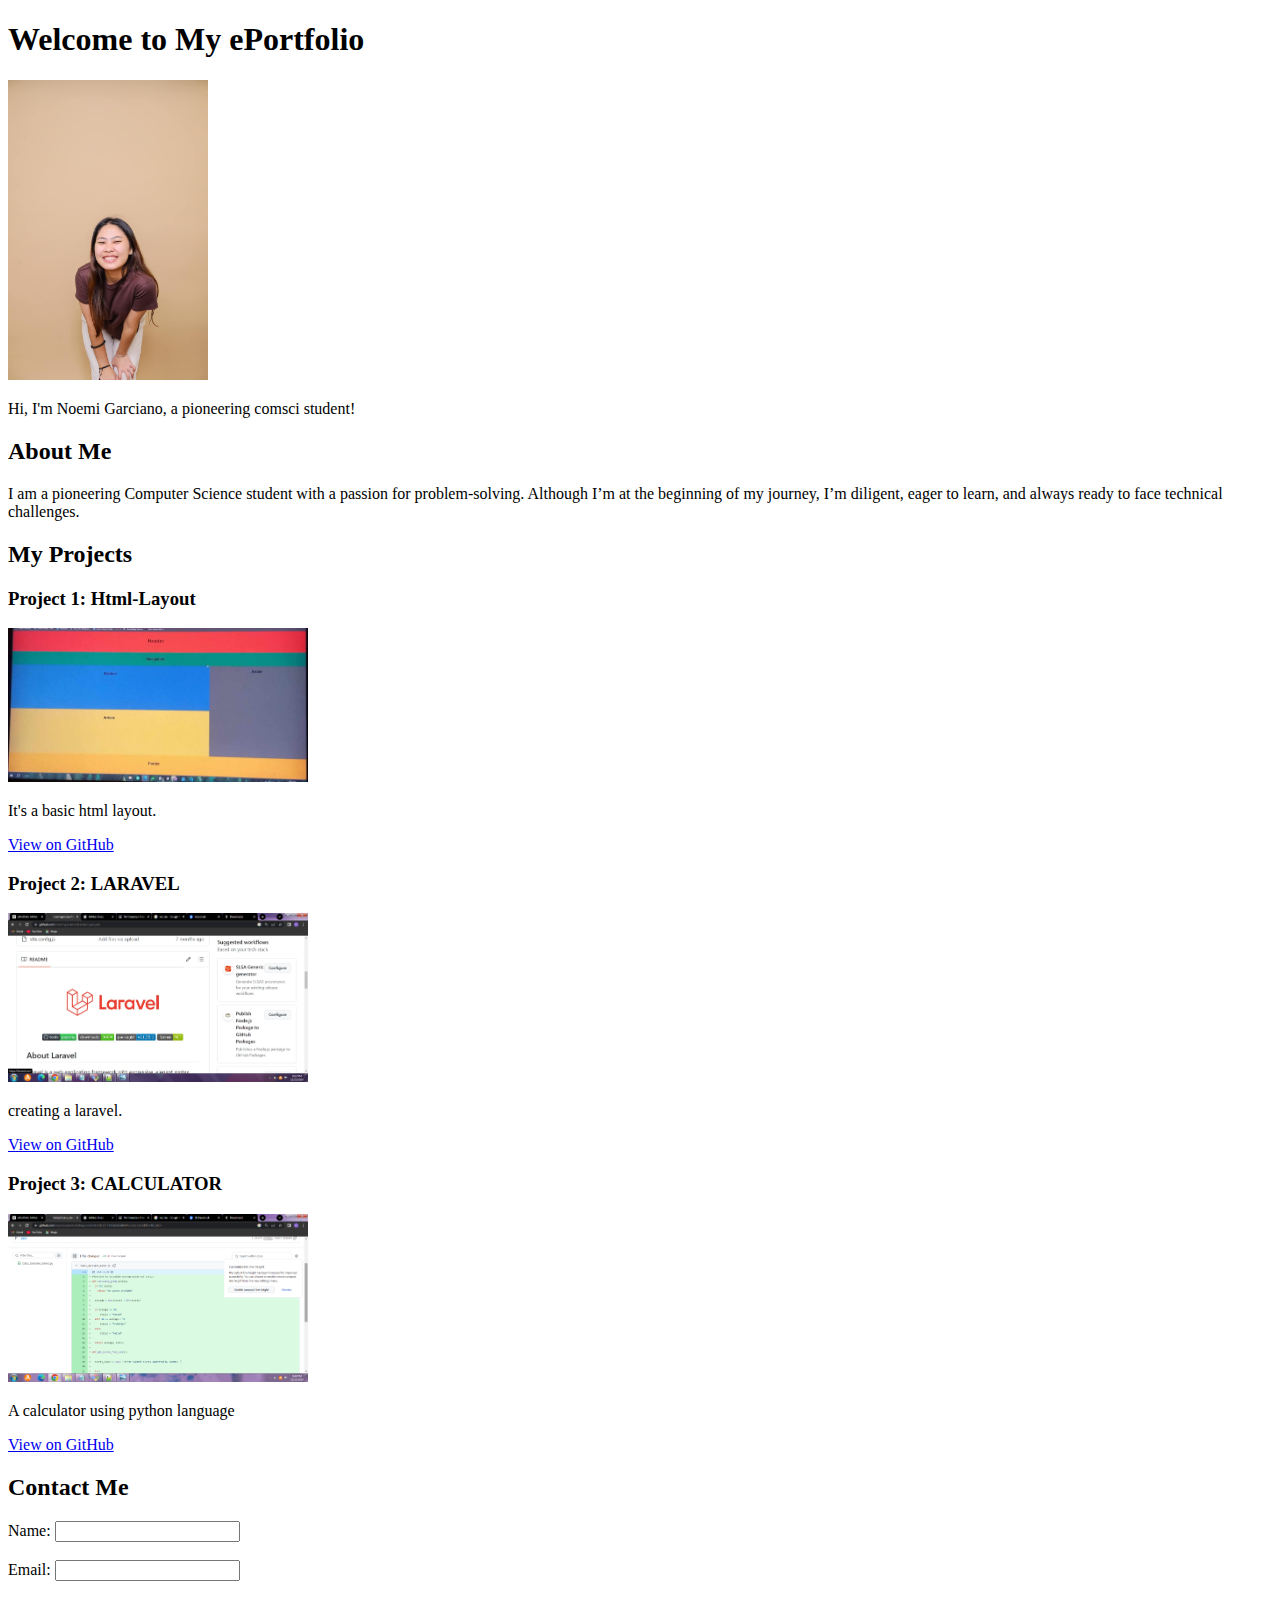
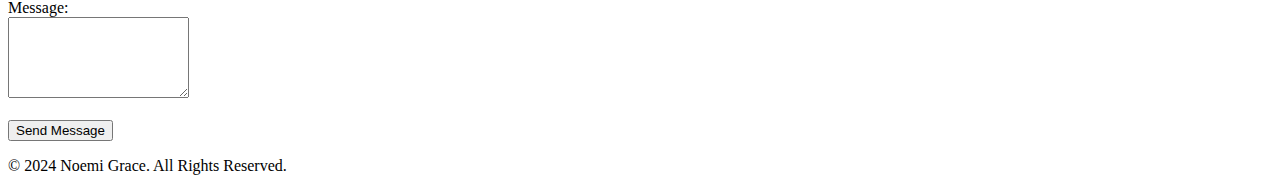
==== html/index.html @ 5a49fb70 "Change Project name fo 2 and 3" ====
<!DOCTYPE html>
<html lang="en">
<head>
    <meta charset="UTF-8">
    <meta name="viewport" content="width=device-width, initial-scale=1.0">
    <title>My ePortfolio</title>
    <!-- Link your CSS -->
    <link rel="stylesheet" href="css/style.css">
    
</head>
<body>
    <!-- Home Page Section -->
    <header>
        <h1>Welcome to My ePortfolio</h1>
        <img src="../images/profile.jpg" alt="Profile Photo" width="200">
        <p>Hi, I'm Noemi Garciano, a pioneering comsci student!</p>
    </header>

    <!-- About Section -->
    <section id="about">
        <h2>About Me</h2>
        <p>I am a pioneering Computer Science student with a passion for problem-solving. Although I’m at the beginning of my journey, I’m diligent, eager to learn, and always ready to face technical challenges.</p>
    </section>

    <!-- Projects Section -->
    <section id="projects">
        <h2>My Projects</h2>
        
        <!-- Project 1 -->
        <div class="project">
            <h3>Project 1: Html-Layout</h3>
            <img src="../images/project1_screenshot.jpg" alt="Project 1 Screenshot" width="300">
            <p>It's a basic html layout.</p>
            <a href="https://github.com/noemigarciano/ass-1-basic-html-layout.git" target="_blank">View on GitHub</a>
        </div>

        <!-- Project 2 -->
        <div class="project">
            <h3>Project 2: LARAVEL</h3>
            <img src="../images/project2_screenshot.jpg" alt="Project 2 Screenshot" width="300">
            <p>creating a laravel.</p>
            <a href="https://github.com/noemigarciano/Garciano_project.git" target="_blank">View on GitHub</a>
        </div>

        <!-- Project 3 -->
        <div class="project">
            <h3>Project 3: CALCULATOR</h3>
            <img src="../images/project3_screenshot.png" alt="Project 3 Screenshot" width="300">
            <p>A calculator using python language</p>
            <a href="https://github.com/realranyah/workshop.git" target="_blank">View on GitHub</a>
        </div>
    </section>

    <!-- Contact Section -->
    <section id="contact">
        <h2>Contact Me</h2>
        <form action="https://formspree.io/f/xpwzgzdk" method="POST">
            <label for="name">Name:</label>
            <input type="text" id="name" name="name" required><br><br>
            
            <label for="email">Email:</label>
            <input type="email" id="email" name="email" required><br><br>
            
            <label for="message">Message:</label><br>
            <textarea id="message" name="message" rows="5" required></textarea><br><br>
            
            <button type="submit">Send Message</button>
        </form>
    </section>

    <!-- Footer -->
    <footer>
        <p>&copy; 2024 Noemi Grace. All Rights Reserved.</p>
    </footer>
    <script>
        // Form Validation
        document.querySelector("form").addEventListener("submit", function (e) {
            const name = document.querySelector("[name='name']").value.trim();
            const email = document.querySelector("[name='email']").value.trim();
            const message = document.querySelector("[name='message']").value.trim();
    
            if (!name || !email || !message) {
                alert("Please fill in all fields before submitting.");
                e.preventDefault(); // Prevent the form from submitting
            }
        });
    </script>
    
</body>
</html>
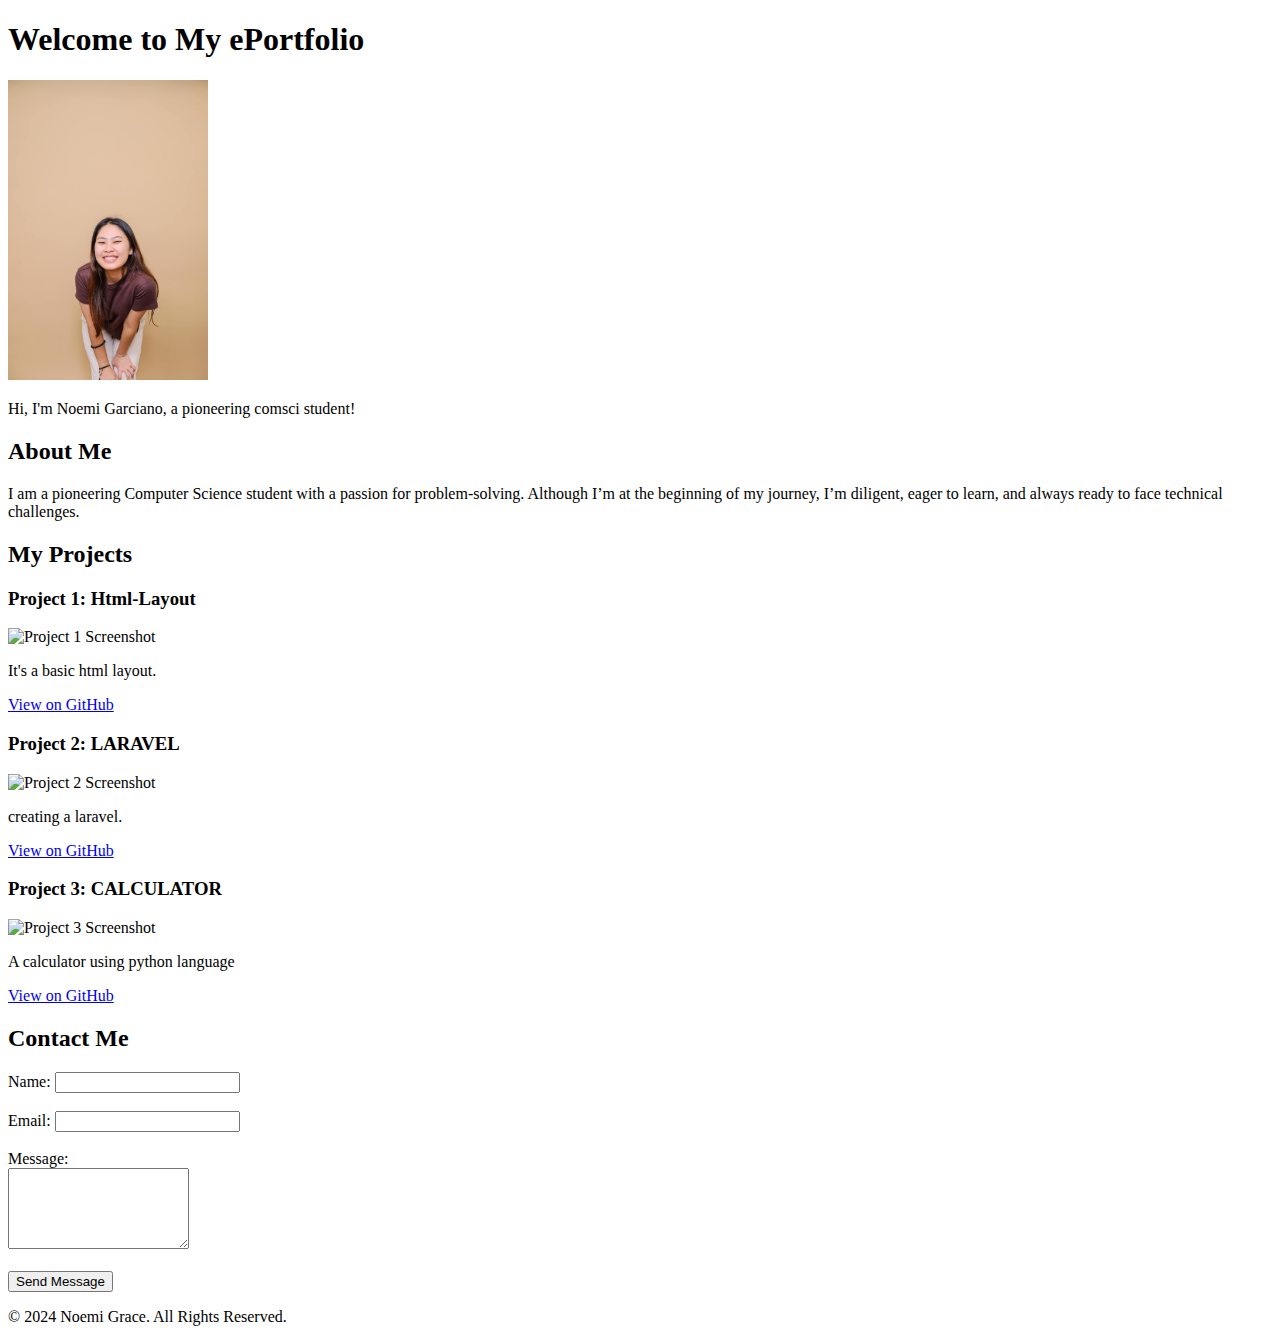
==== commit 258536f6: "Add images and updated files for ePortfolio" ====
--- a/html/index.html
+++ b/html/index.html
@@ -29,7 +29,7 @@
         <!-- Project 1 -->
         <div class="project">
             <h3>Project 1: Html-Layout</h3>
-            <img src="../images/project1_screenshot.jpg" alt="Project 1 Screenshot" width="300">
+            <img src="images/project_1_screenshot.jpg" alt="Project 1 Screenshot" width="300">
             <p>It's a basic html layout.</p>
             <a href="https://github.com/noemigarciano/ass-1-basic-html-layout.git" target="_blank">View on GitHub</a>
         </div>
@@ -37,7 +37,7 @@
         <!-- Project 2 -->
         <div class="project">
             <h3>Project 2: LARAVEL</h3>
-            <img src="../images/project2_screenshot.jpg" alt="Project 2 Screenshot" width="300">
+            <img src="images/project_2_screenshot.jpg" alt="Project 2 Screenshot" width="300">
             <p>creating a laravel.</p>
             <a href="https://github.com/noemigarciano/Garciano_project.git" target="_blank">View on GitHub</a>
         </div>
@@ -45,7 +45,7 @@
         <!-- Project 3 -->
         <div class="project">
             <h3>Project 3: CALCULATOR</h3>
-            <img src="../images/project3_screenshot.png" alt="Project 3 Screenshot" width="300">
+            <img src="images/project_3_screenshot.png" alt="Project 3 Screenshot" width="300">
             <p>A calculator using python language</p>
             <a href="https://github.com/realranyah/workshop.git" target="_blank">View on GitHub</a>
         </div>
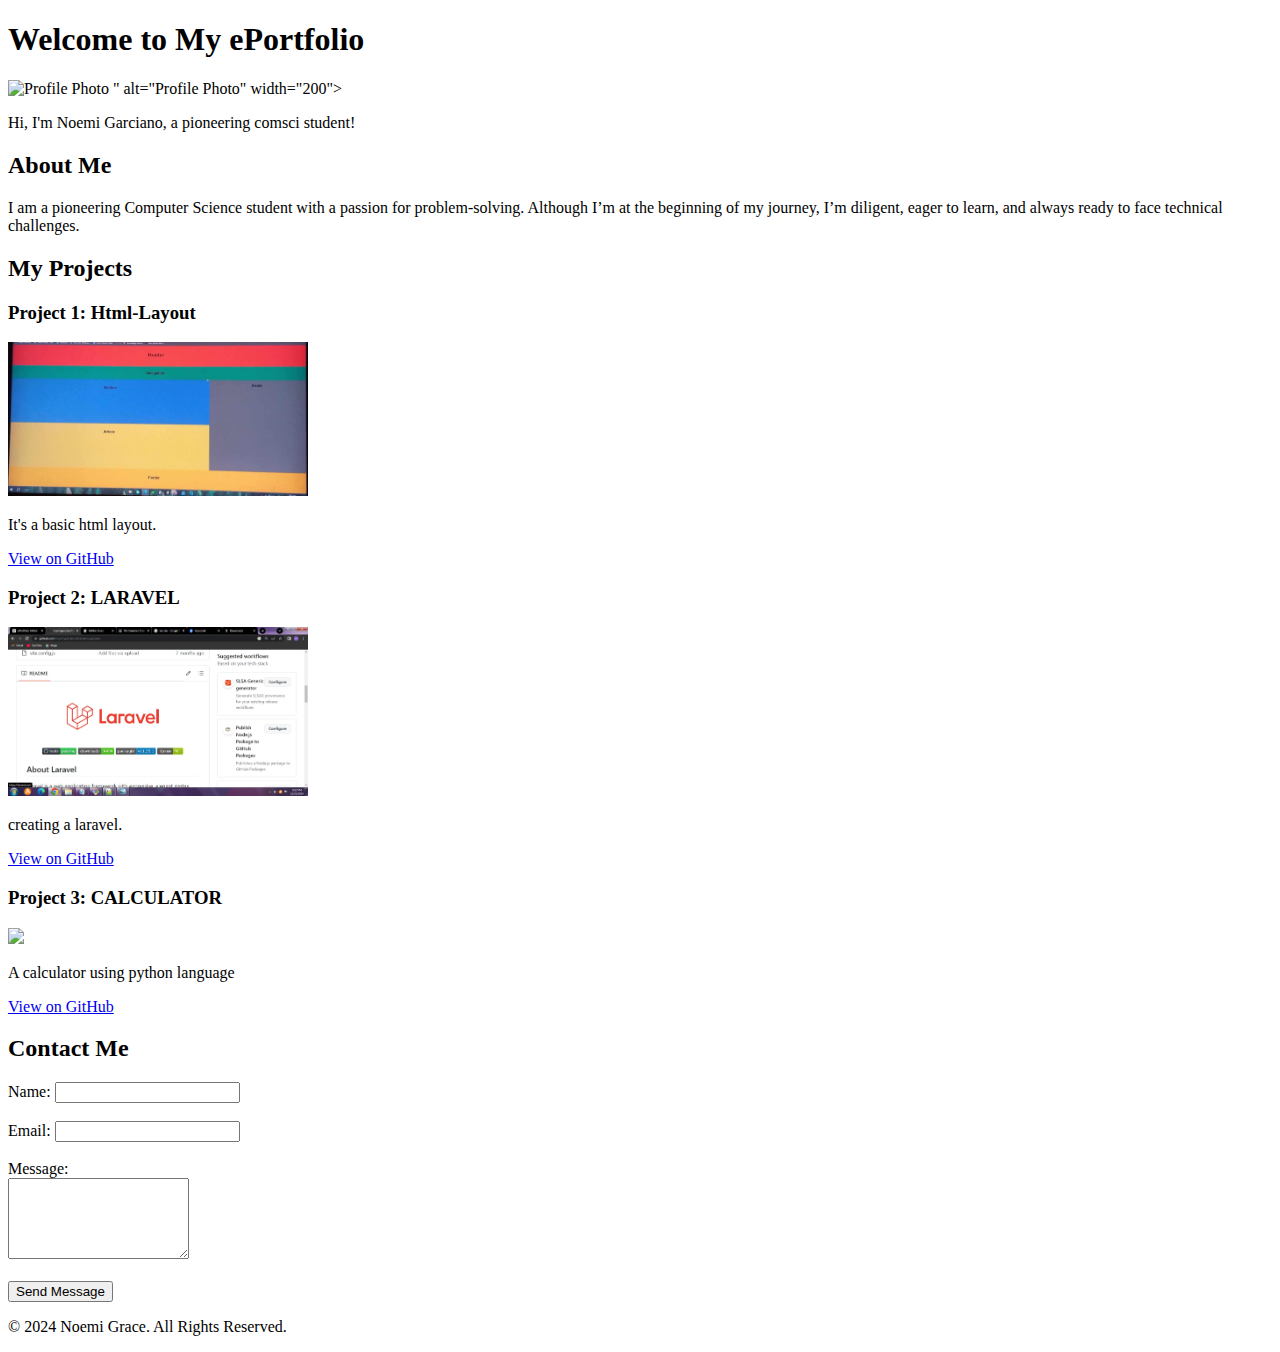
==== commit 214f1e0f: "Updated image paths and pushed missing files" ====
--- a/html/index.html
+++ b/html/index.html
@@ -12,7 +12,8 @@
     <!-- Home Page Section -->
     <header>
         <h1>Welcome to My ePortfolio</h1>
-        <img src="../images/profile.jpg" alt="Profile Photo" width="200">
+        <img src="<img src="https://noemigarciano.github.io/ePortfolio/images/profile.jpg" alt="Profile Photo">
+        " alt="Profile Photo" width="200">
         <p>Hi, I'm Noemi Garciano, a pioneering comsci student!</p>
     </header>
 
@@ -29,7 +30,7 @@
         <!-- Project 1 -->
         <div class="project">
             <h3>Project 1: Html-Layout</h3>
-            <img src="images/project_1_screenshot.jpg" alt="Project 1 Screenshot" width="300">
+            <img src="https://noemigarciano.github.io/ePortfolio/images/project_1_screenshot.jpg" alt="Project 1 Screenshot" width="300">
             <p>It's a basic html layout.</p>
             <a href="https://github.com/noemigarciano/ass-1-basic-html-layout.git" target="_blank">View on GitHub</a>
         </div>
@@ -37,7 +38,7 @@
         <!-- Project 2 -->
         <div class="project">
             <h3>Project 2: LARAVEL</h3>
-            <img src="images/project_2_screenshot.jpg" alt="Project 2 Screenshot" width="300">
+            <img src="https://noemigarciano.github.io/ePortfolio/images/project_2_screenshot.jpg" alt="Project 2 Screenshot" width="300">
             <p>creating a laravel.</p>
             <a href="https://github.com/noemigarciano/Garciano_project.git" target="_blank">View on GitHub</a>
         </div>
@@ -45,7 +46,7 @@
         <!-- Project 3 -->
         <div class="project">
             <h3>Project 3: CALCULATOR</h3>
-            <img src="images/project_3_screenshot.png" alt="Project 3 Screenshot" width="300">
+            <img src="https://noemigarciano.github.io/ePortfolio/images/project_3_screenshot.png alt="Project 3 Screenshot" width="300">
             <p>A calculator using python language</p>
             <a href="https://github.com/realranyah/workshop.git" target="_blank">View on GitHub</a>
         </div>
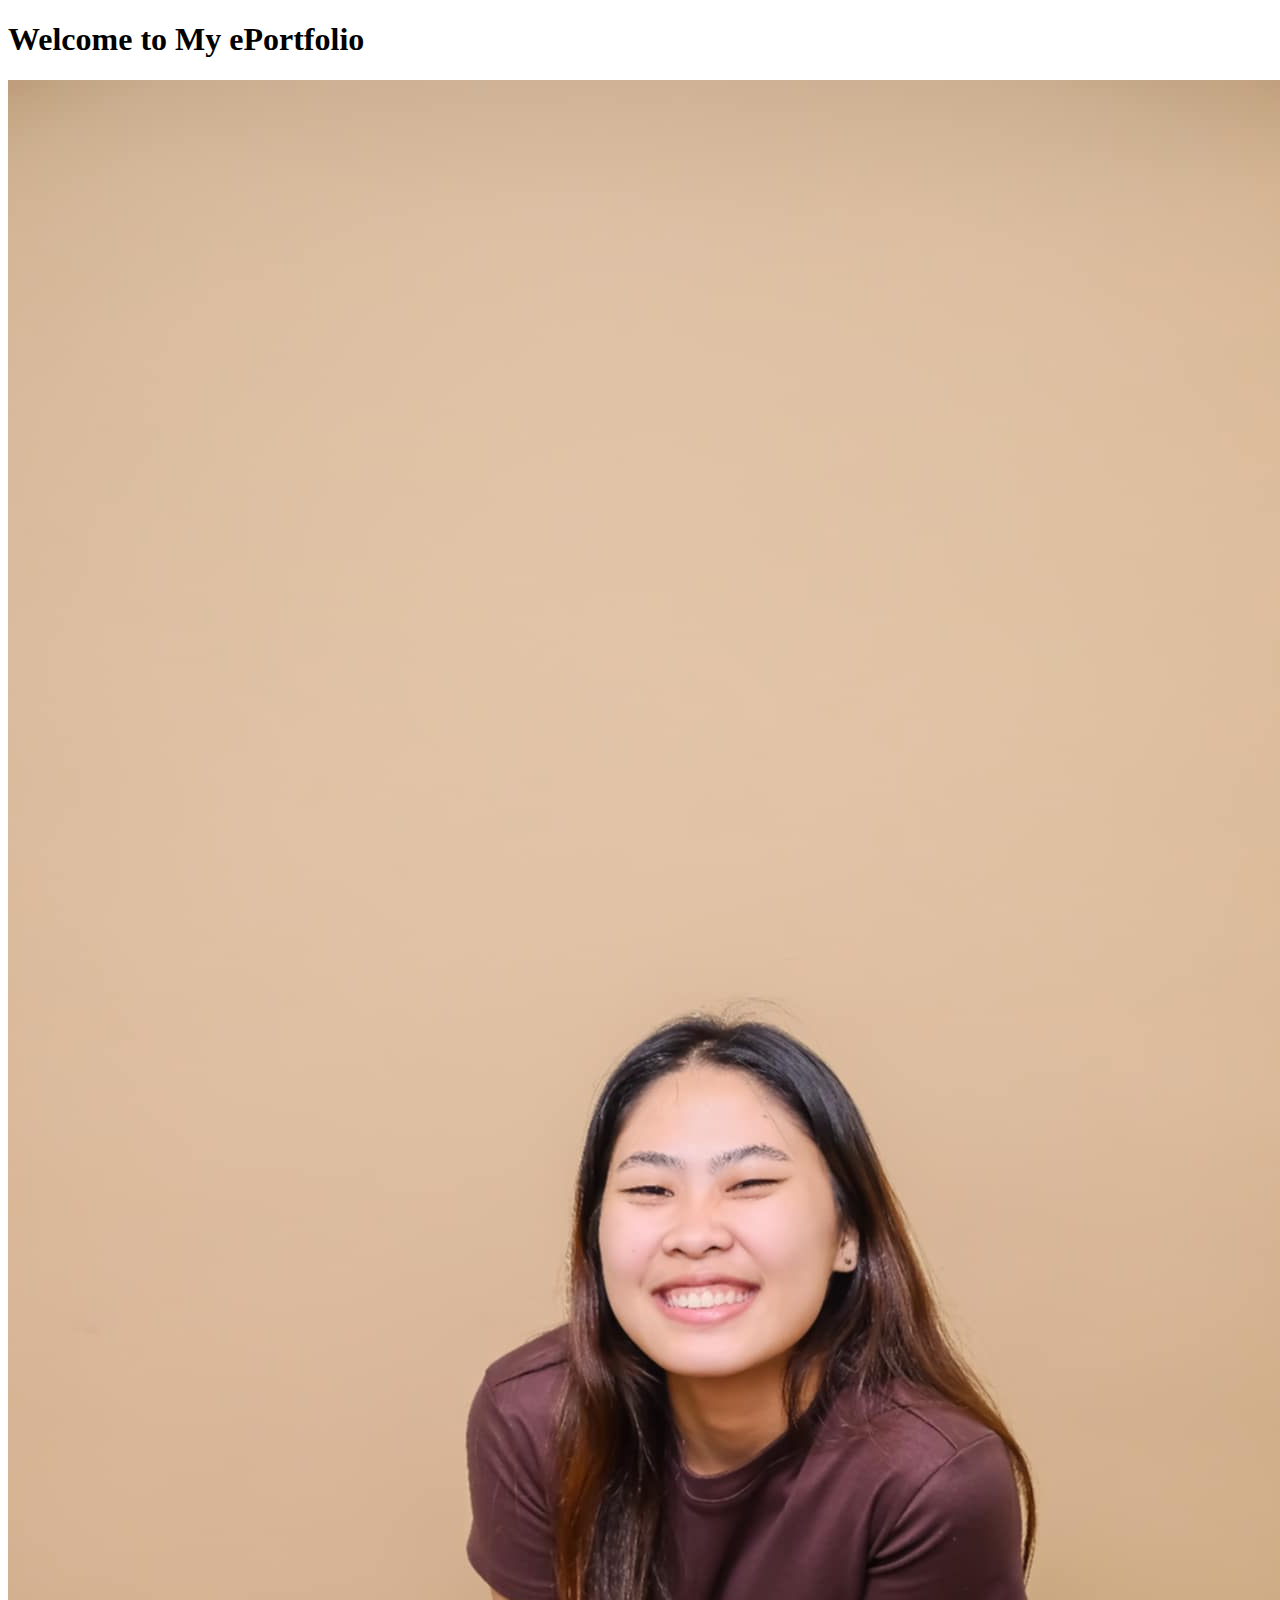
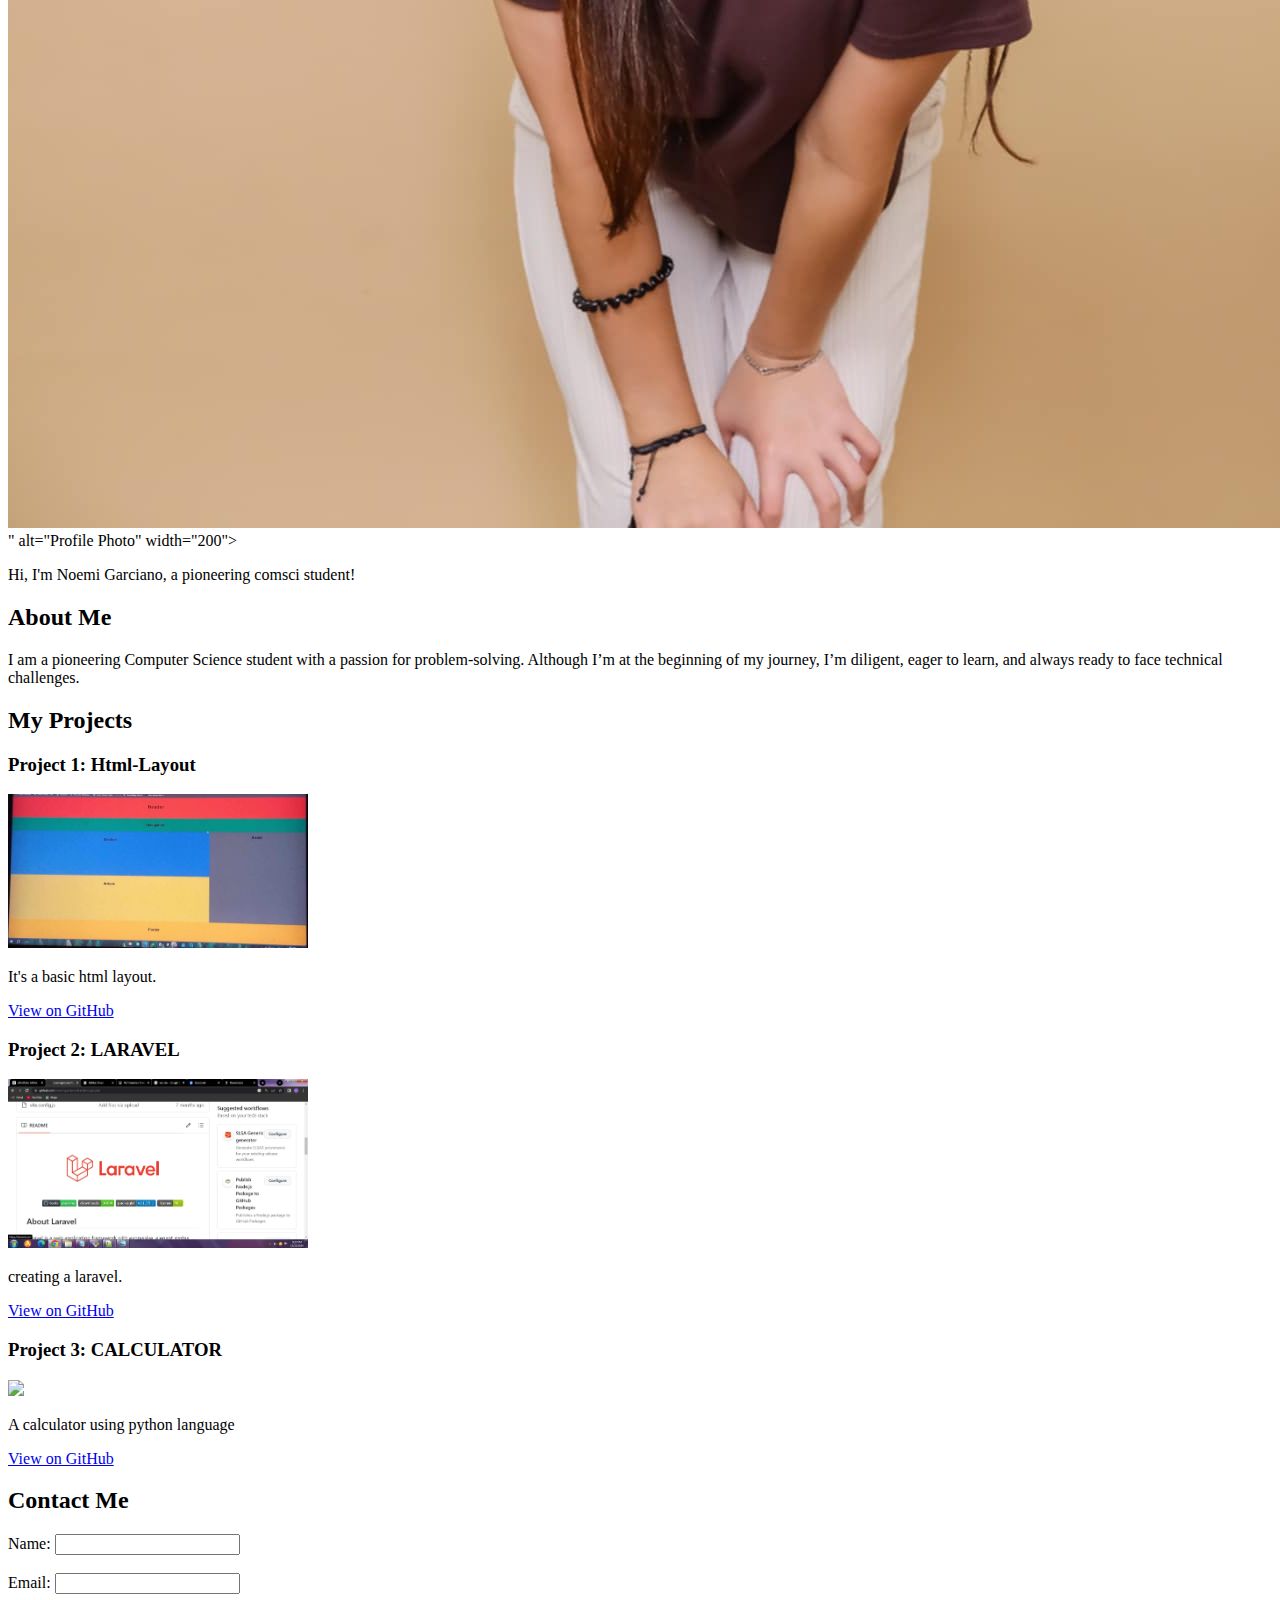
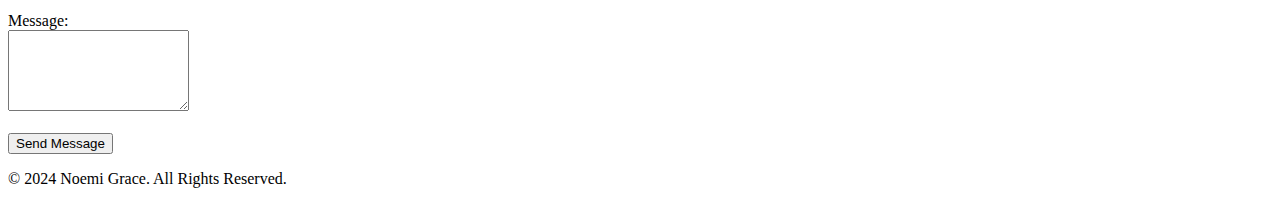
==== commit 5577c295: "Updated image paths and pushed missing files" ====
--- a/html/index.html
+++ b/html/index.html
@@ -12,7 +12,7 @@
     <!-- Home Page Section -->
     <header>
         <h1>Welcome to My ePortfolio</h1>
-        <img src="<img src="https://noemigarciano.github.io/ePortfolio/images/profile.jpg" alt="Profile Photo">
+        <img src="https://noemigarciano.github.io/ePortfolio/images/profile.jpg" alt="Profile Photo">
         " alt="Profile Photo" width="200">
         <p>Hi, I'm Noemi Garciano, a pioneering comsci student!</p>
     </header>
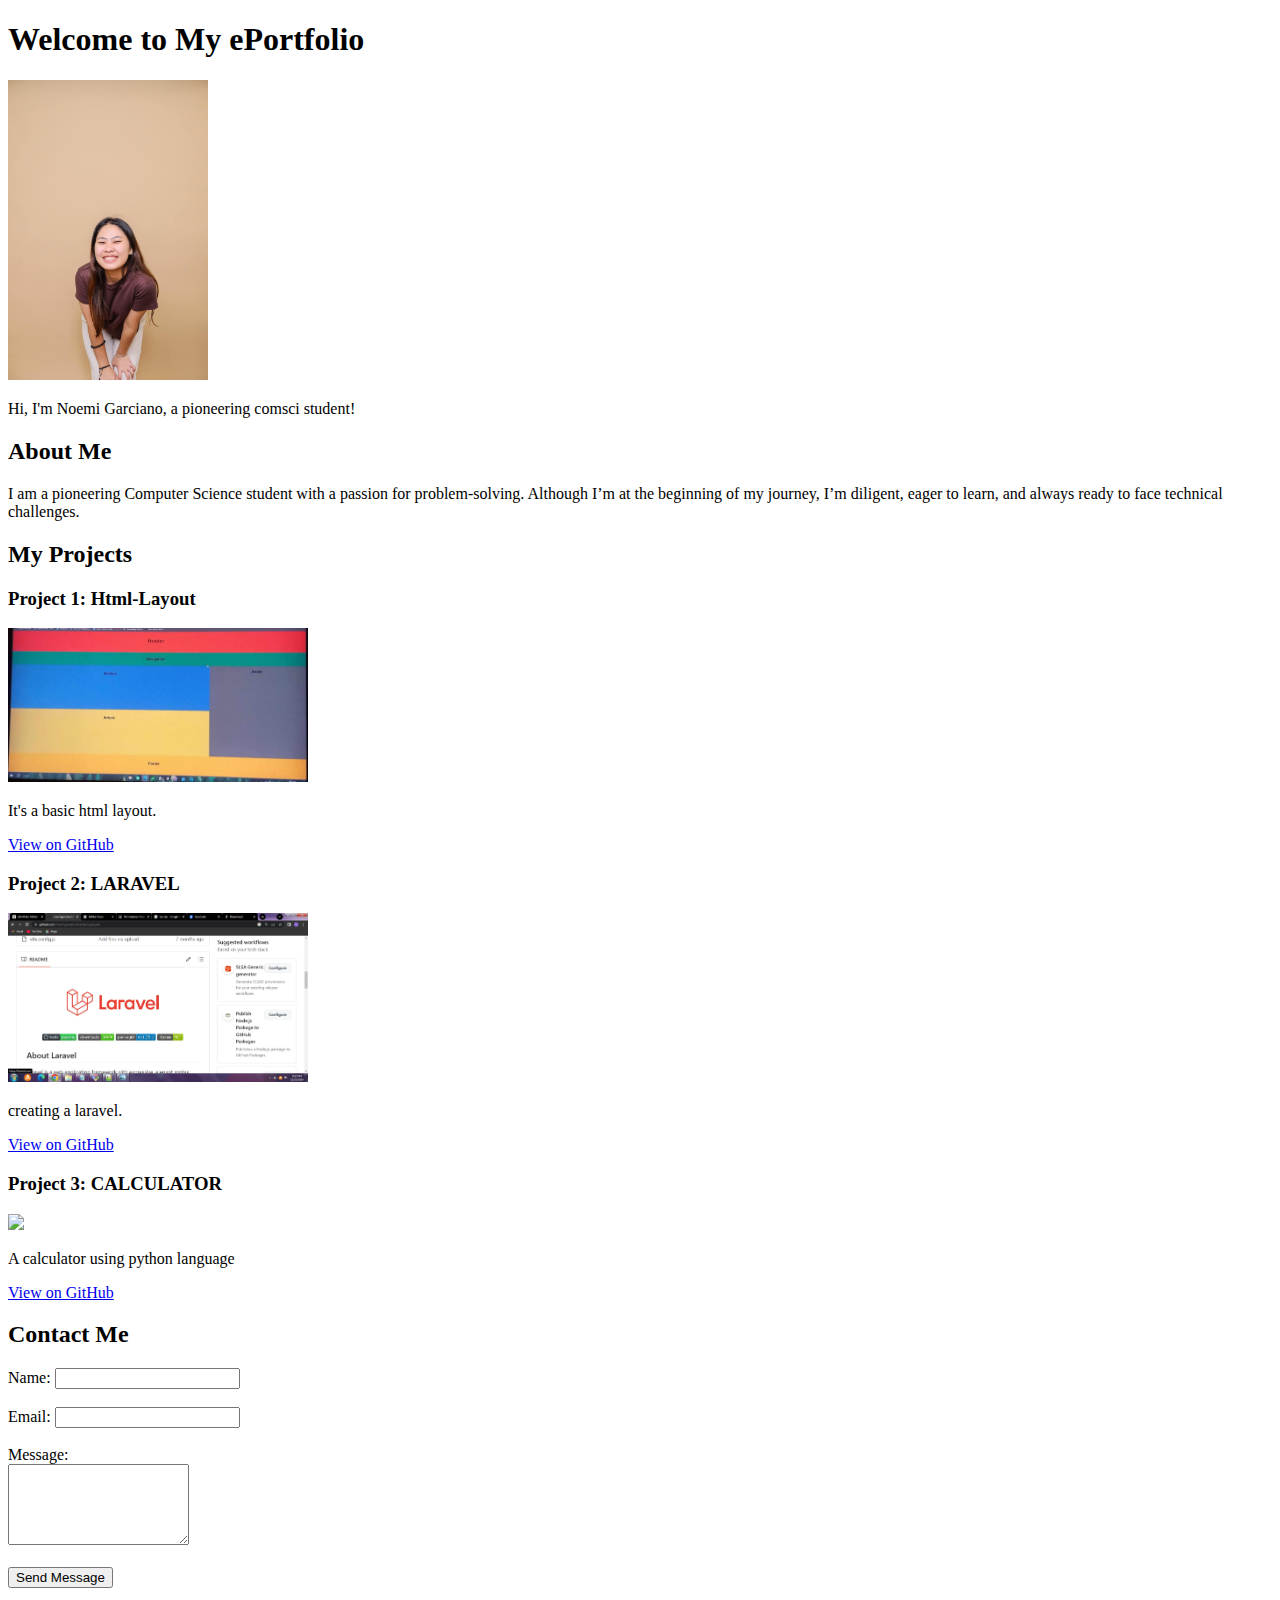
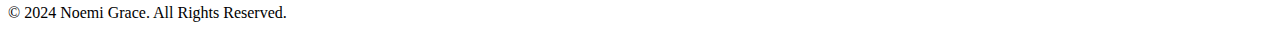
==== commit 8a28c359: "Fix image paths and added screenshots" ====
--- a/html/index.html
+++ b/html/index.html
@@ -12,8 +12,7 @@
     <!-- Home Page Section -->
     <header>
         <h1>Welcome to My ePortfolio</h1>
-        <img src="https://noemigarciano.github.io/ePortfolio/images/profile.jpg" alt="Profile Photo">
-        " alt="Profile Photo" width="200">
+        <img src="https://noemigarciano.github.io/ePortfolio/images/profile.jpg" alt="Profile Photo" width="200">
         <p>Hi, I'm Noemi Garciano, a pioneering comsci student!</p>
     </header>
 
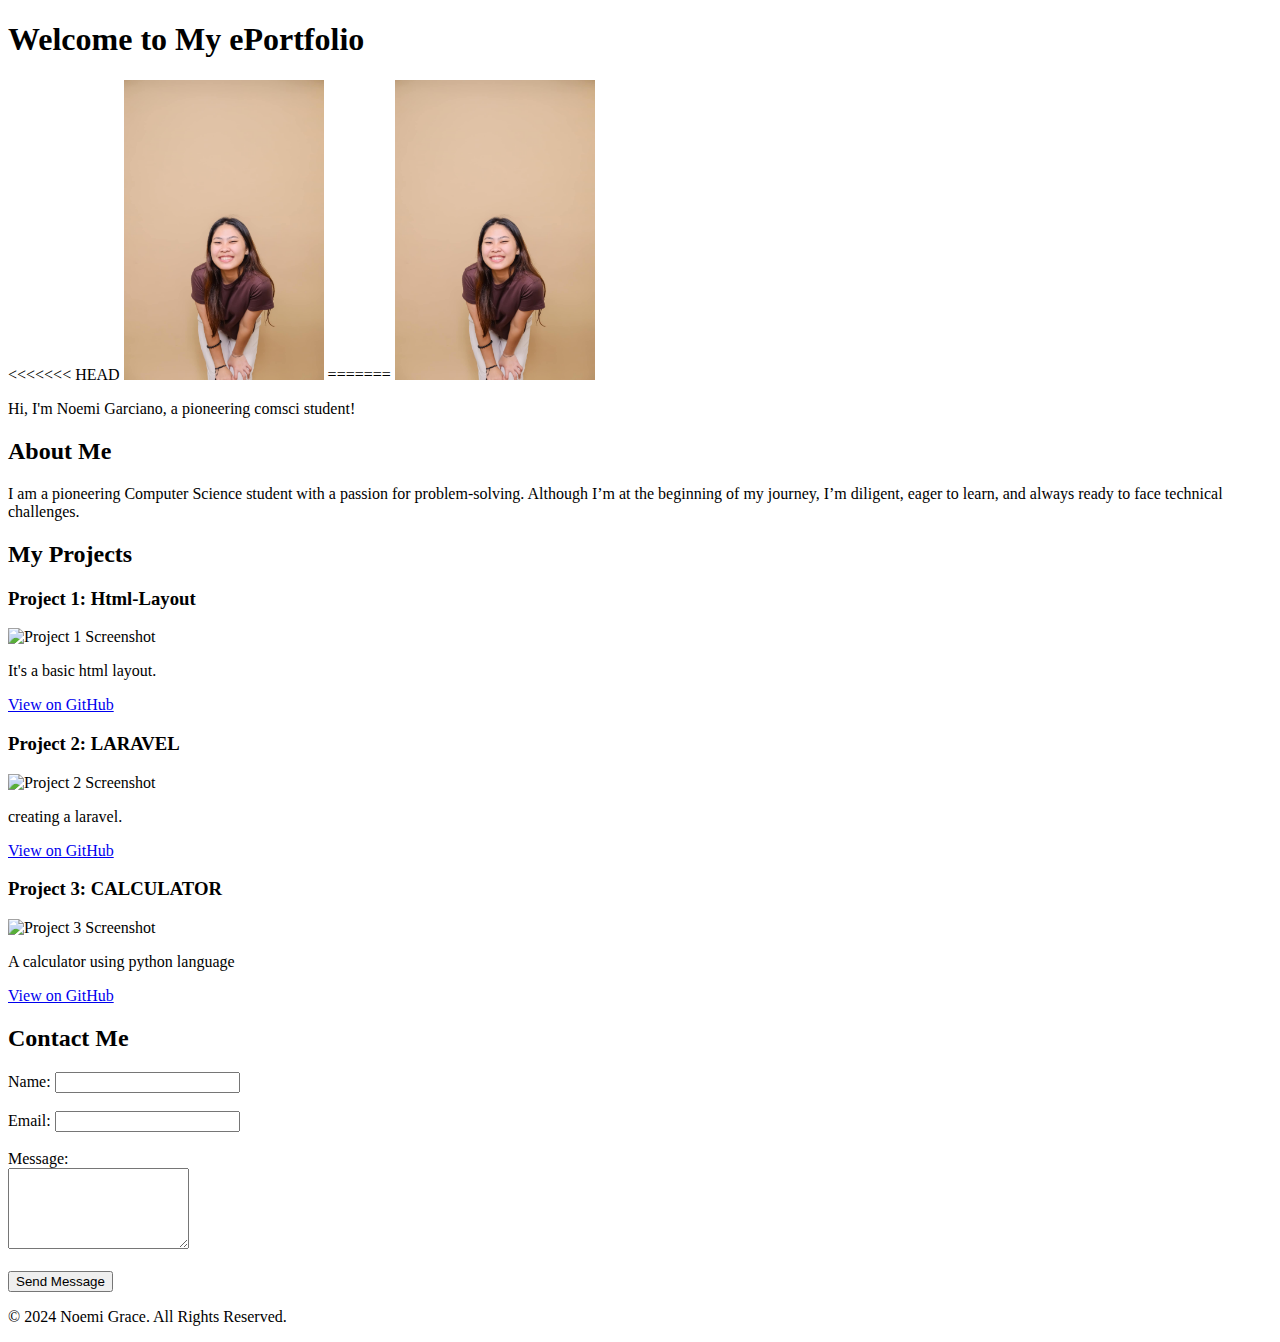
==== commit 4f6c9d86: "Merge branch 'main' of https://github.com/noemigarciano/ePortfolio" ====
--- a/html/index.html
+++ b/html/index.html
@@ -12,7 +12,10 @@
     <!-- Home Page Section -->
     <header>
         <h1>Welcome to My ePortfolio</h1>
+<<<<<<< HEAD
         <img src="https://noemigarciano.github.io/ePortfolio/images/profile.jpg" alt="Profile Photo" width="200">
+=======
+        <img src="../images/profile.jpg" alt="Profile Photo" width="200">
         <p>Hi, I'm Noemi Garciano, a pioneering comsci student!</p>
     </header>
 
@@ -29,7 +32,7 @@
         <!-- Project 1 -->
         <div class="project">
             <h3>Project 1: Html-Layout</h3>
-            <img src="https://noemigarciano.github.io/ePortfolio/images/project_1_screenshot.jpg" alt="Project 1 Screenshot" width="300">
+            <img src="images/project_1_screenshot.jpg" alt="Project 1 Screenshot" width="300">
             <p>It's a basic html layout.</p>
             <a href="https://github.com/noemigarciano/ass-1-basic-html-layout.git" target="_blank">View on GitHub</a>
         </div>
@@ -37,7 +40,7 @@
         <!-- Project 2 -->
         <div class="project">
             <h3>Project 2: LARAVEL</h3>
-            <img src="https://noemigarciano.github.io/ePortfolio/images/project_2_screenshot.jpg" alt="Project 2 Screenshot" width="300">
+            <img src="images/project_2_screenshot.jpg" alt="Project 2 Screenshot" width="300">
             <p>creating a laravel.</p>
             <a href="https://github.com/noemigarciano/Garciano_project.git" target="_blank">View on GitHub</a>
         </div>
@@ -45,7 +48,7 @@
         <!-- Project 3 -->
         <div class="project">
             <h3>Project 3: CALCULATOR</h3>
-            <img src="https://noemigarciano.github.io/ePortfolio/images/project_3_screenshot.png alt="Project 3 Screenshot" width="300">
+            <img src="images/project_3_screenshot.png" alt="Project 3 Screenshot" width="300">
             <p>A calculator using python language</p>
             <a href="https://github.com/realranyah/workshop.git" target="_blank">View on GitHub</a>
         </div>
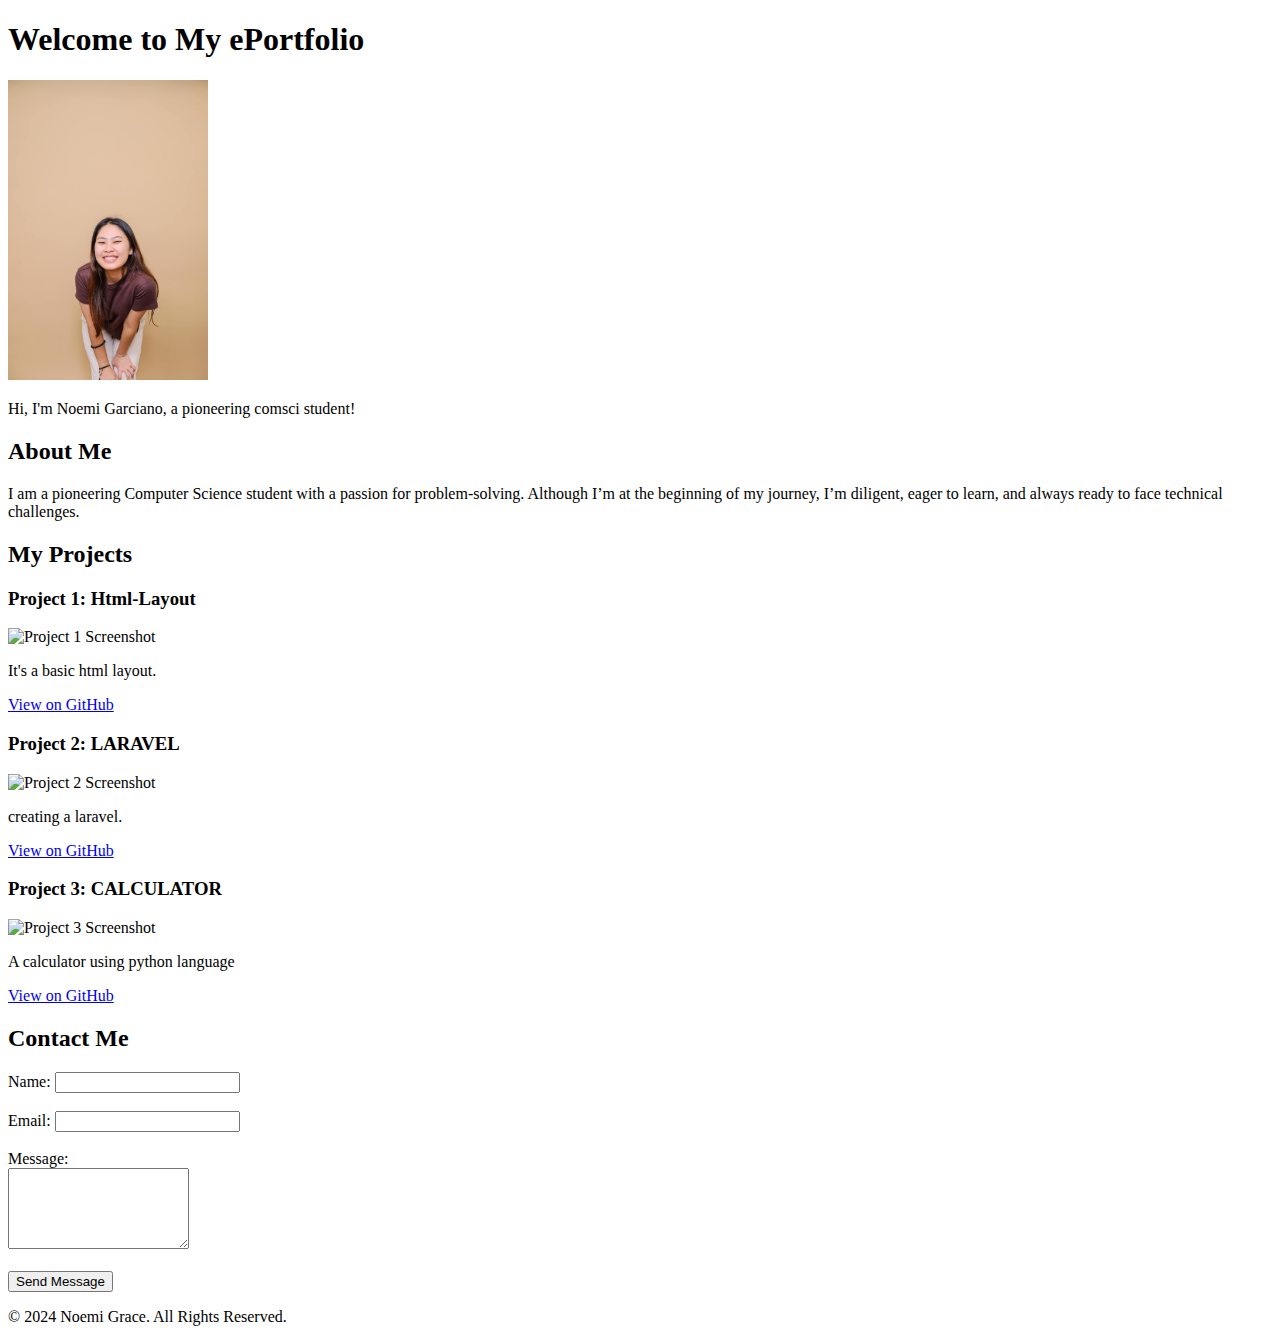
==== commit 44b21df3: "git commit" ====
--- a/html/index.html
+++ b/html/index.html
@@ -12,10 +12,7 @@
     <!-- Home Page Section -->
     <header>
         <h1>Welcome to My ePortfolio</h1>
-<<<<<<< HEAD
         <img src="https://noemigarciano.github.io/ePortfolio/images/profile.jpg" alt="Profile Photo" width="200">
-=======
-        <img src="../images/profile.jpg" alt="Profile Photo" width="200">
         <p>Hi, I'm Noemi Garciano, a pioneering comsci student!</p>
     </header>
 
